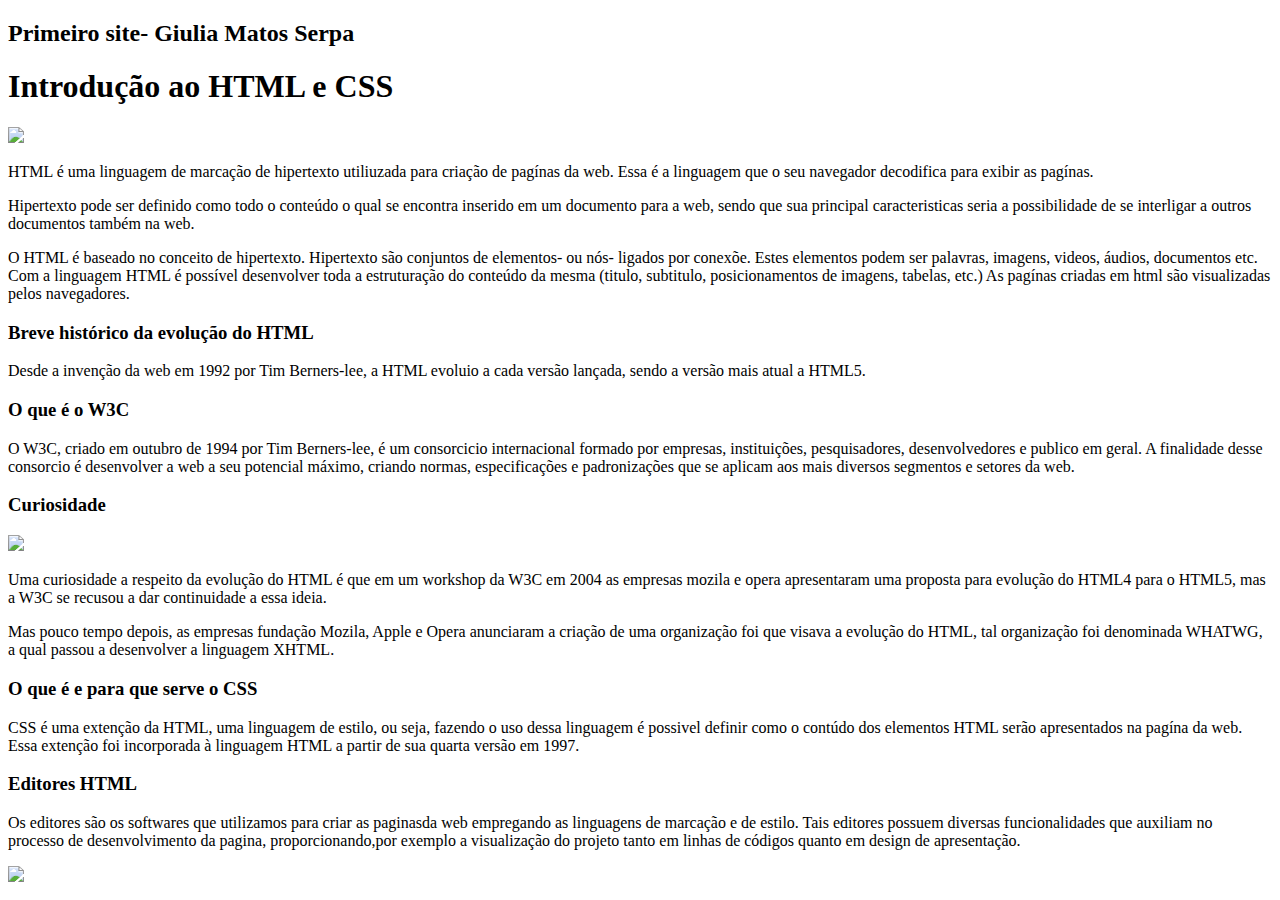
==== index.html @ 004d5bde "PrimeiraAulaIW" ====
<!DOCTYPE html>
<html>
<head>
	<title>
		Primeiro site -Giulia Matos Serpa
	</title>
</head>

<h2>Primeiro site- Giulia Matos Serpa</h2>

<h1>Introdução ao HTML e CSS</h1>

<img src="download.png">

<p> HTML  é uma linguagem de marcação de hipertexto utiliuzada para criação de pagínas da web. Essa é a linguagem que o seu navegador decodifica para exibir as pagínas. </p>
<p> Hipertexto pode ser definido como todo o conteúdo o qual se encontra inserido em um documento para a web, sendo que sua principal caracteristicas seria a possibilidade de se interligar a outros documentos também na web.</p>
<p> O HTML  é baseado no conceito de hipertexto. Hipertexto são conjuntos de elementos- ou nós- ligados por conexõe. 
Estes elementos podem ser palavras, imagens, videos, áudios, documentos etc. Com a linguagem HTML é possível desenvolver toda a estruturação do conteúdo da mesma (titulo, subtitulo, posicionamentos de imagens, tabelas, etc.)
As pagínas criadas em html são visualizadas pelos navegadores.
</p>
<h3> Breve histórico da evolução do HTML  </h3>
<P> Desde a invenção da web em 1992 por Tim Berners-lee, a HTML evoluio a cada versão lançada, sendo a versão mais atual a HTML5.</P>
<h3> O  que é o W3C</h3>
<p> O W3C, criado em outubro de 1994 por Tim Berners-lee, é um consorcicio internacional formado por empresas, instituições, pesquisadores, desenvolvedores e publico em geral. 
A finalidade desse consorcio é desenvolver a web a seu potencial máximo, criando normas, especificações e padronizações que se aplicam aos mais diversos segmentos e setores da web.</p>
<h3> Curiosidade</h3>
<img src="fotocuriosidade.jpg">
<p>Uma curiosidade a respeito da evolução do HTML é que em um workshop da W3C em 2004 as empresas mozila e opera apresentaram uma proposta para evolução do HTML4 para o HTML5, mas a W3C se recusou a dar continuidade a essa ideia.</p>
<p> Mas pouco tempo depois, as empresas fundação Mozila, Apple e Opera anunciaram a criação de uma organização foi que visava a evolução do HTML, tal organização foi denominada WHATWG, a qual passou a desenvolver a linguagem XHTML.</p>
<h3> O que é e para que serve o CSS</h3>
<P> CSS é uma extenção da HTML, uma linguagem de estilo, ou seja, fazendo o uso dessa linguagem é possivel definir como o contúdo dos elementos HTML serão apresentados na pagína da web. Essa extenção foi incorporada à linguagem HTML a partir de sua quarta versão em 1997.</P>

<h3> Editores HTML</h3>
<P> Os editores são os softwares que utilizamos para criar as paginasda web empregando as linguagens de marcação e de estilo. Tais editores possuem diversas funcionalidades que auxiliam no processo de desenvolvimento da pagina, proporcionando,por exemplo a visualização do projeto tanto em linhas de códigos quanto em design de apresentação. </P>

<img src="imagemcss.png">

<body>

</body>
</html>
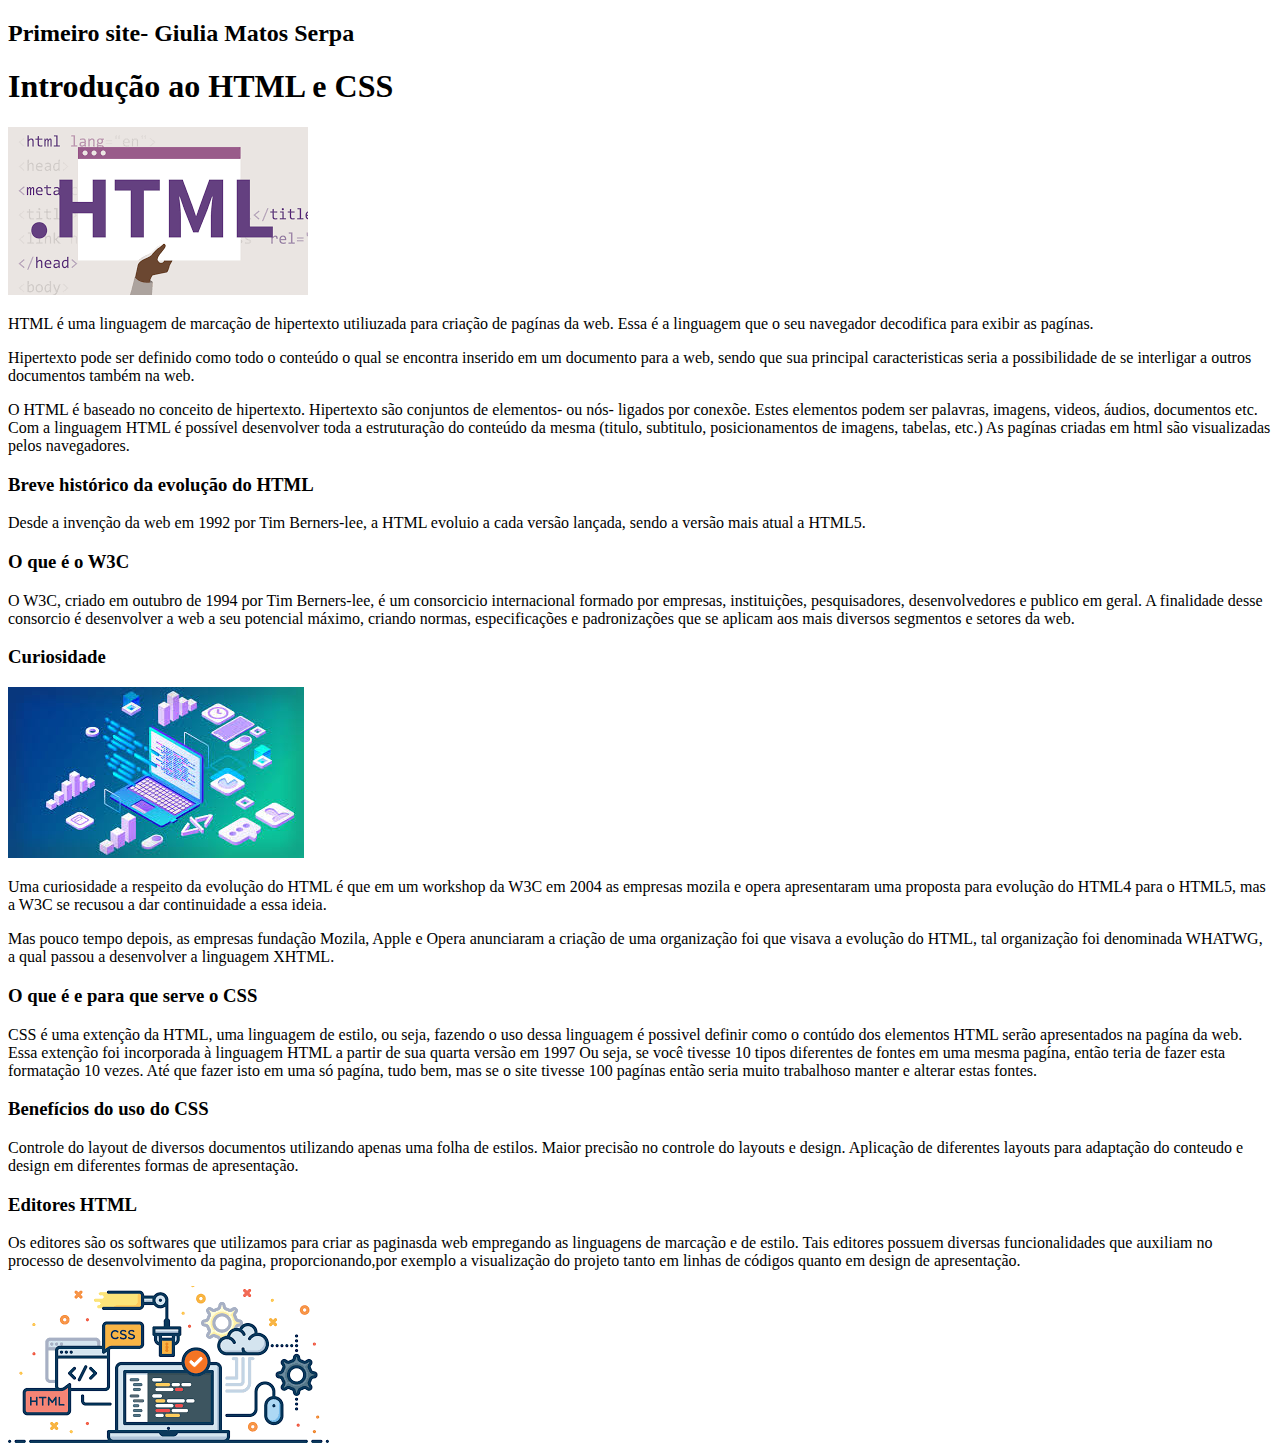
==== commit a4dbdd9e: "projetos-iw" ====
--- a/index.html
+++ b/index.html
@@ -28,7 +28,13 @@
 <p>Uma curiosidade a respeito da evolução do HTML é que em um workshop da W3C em 2004 as empresas mozila e opera apresentaram uma proposta para evolução do HTML4 para o HTML5, mas a W3C se recusou a dar continuidade a essa ideia.</p>
 <p> Mas pouco tempo depois, as empresas fundação Mozila, Apple e Opera anunciaram a criação de uma organização foi que visava a evolução do HTML, tal organização foi denominada WHATWG, a qual passou a desenvolver a linguagem XHTML.</p>
 <h3> O que é e para que serve o CSS</h3>
-<P> CSS é uma extenção da HTML, uma linguagem de estilo, ou seja, fazendo o uso dessa linguagem é possivel definir como o contúdo dos elementos HTML serão apresentados na pagína da web. Essa extenção foi incorporada à linguagem HTML a partir de sua quarta versão em 1997.</P>
+<P> CSS é uma extenção da HTML, uma linguagem de estilo, ou seja, fazendo o uso dessa linguagem é possivel definir como o contúdo dos elementos HTML serão apresentados na pagína da web. Essa extenção foi incorporada à linguagem HTML a partir de sua quarta versão em 1997
+Ou seja, se você tivesse 10 tipos diferentes de fontes em uma mesma pagína, então teria de fazer esta formatação 10 vezes. Até que fazer isto em uma só pagína, tudo bem, mas se o site tivesse 100 pagínas então seria muito trabalhoso manter e alterar estas fontes.</P>
+
+<h3>Benefícios do uso do CSS </h3>
+<p>Controle do layout de diversos documentos utilizando apenas uma folha de estilos.
+Maior precisão no controle do layouts e design.
+Aplicação de diferentes layouts para adaptação do conteudo e design em diferentes formas de apresentação.</p>
 
 <h3> Editores HTML</h3>
 <P> Os editores são os softwares que utilizamos para criar as paginasda web empregando as linguagens de marcação e de estilo. Tais editores possuem diversas funcionalidades que auxiliam no processo de desenvolvimento da pagina, proporcionando,por exemplo a visualização do projeto tanto em linhas de códigos quanto em design de apresentação. </P>
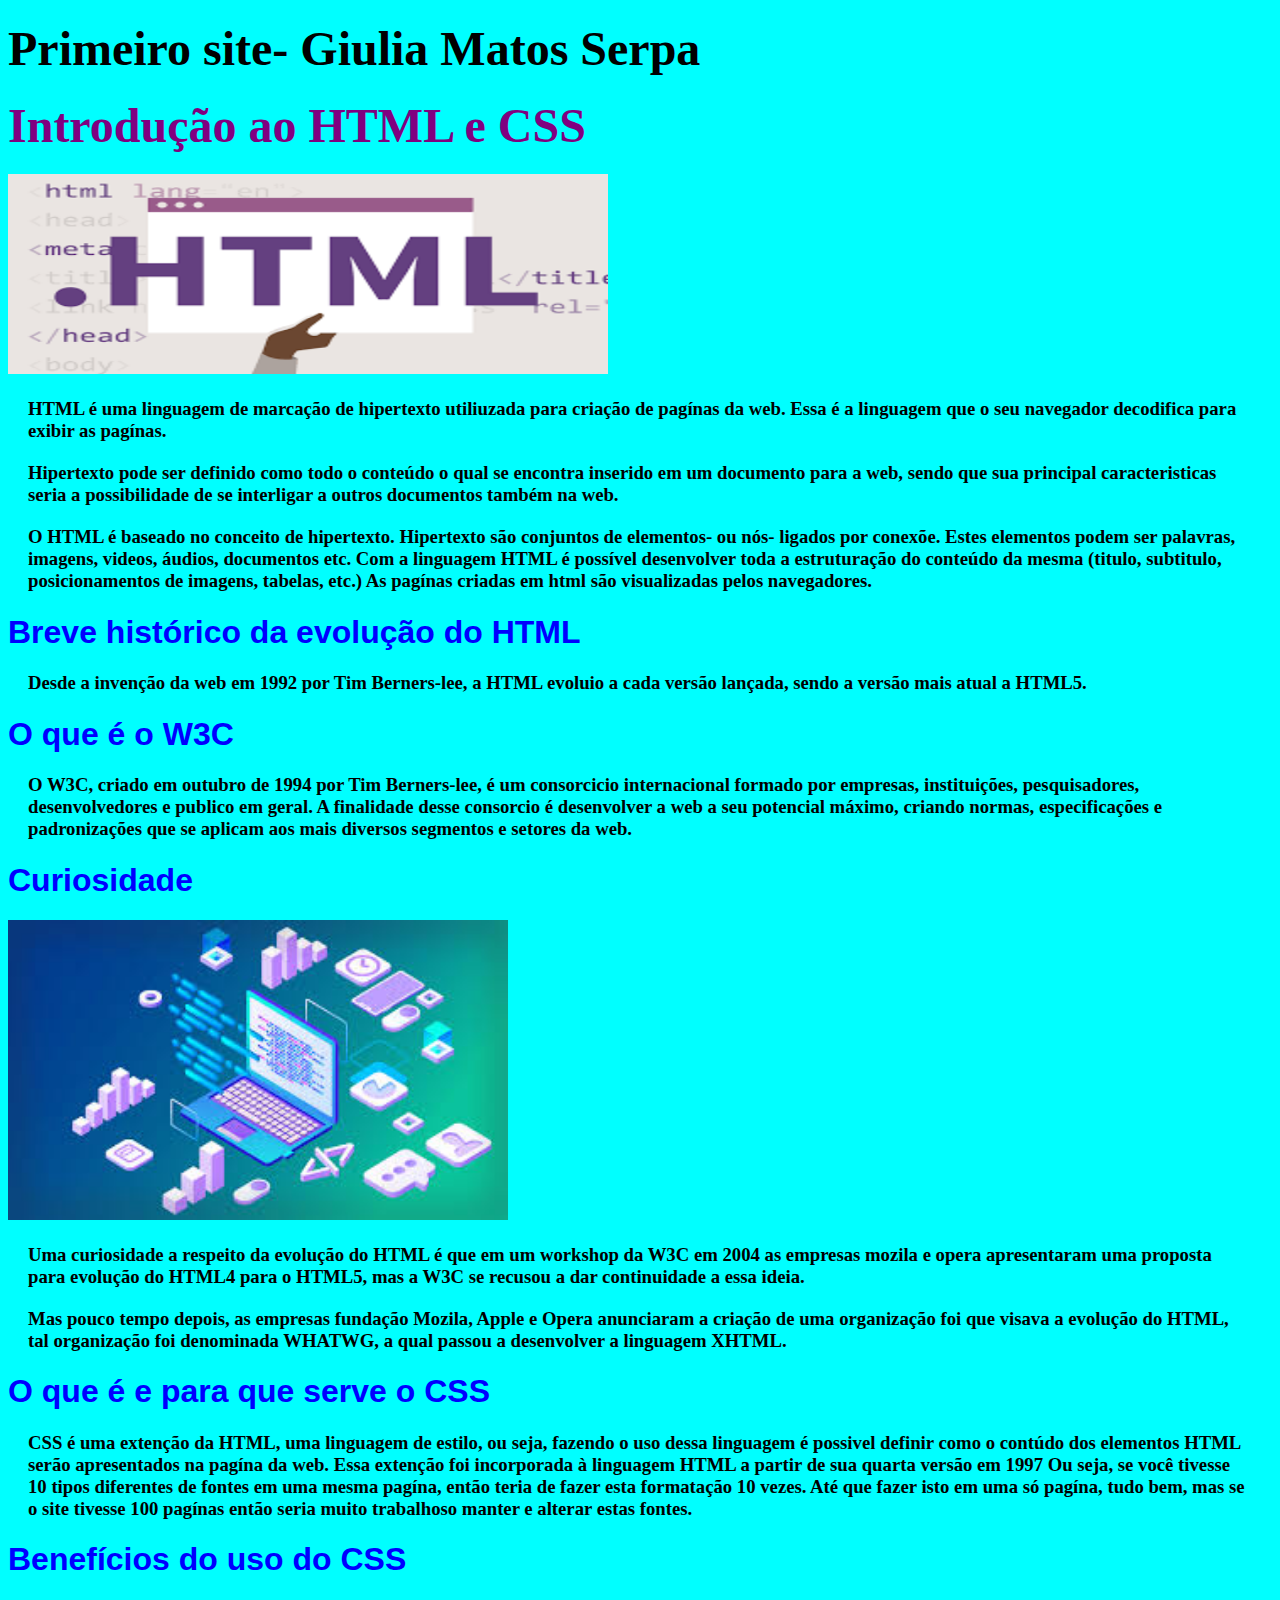
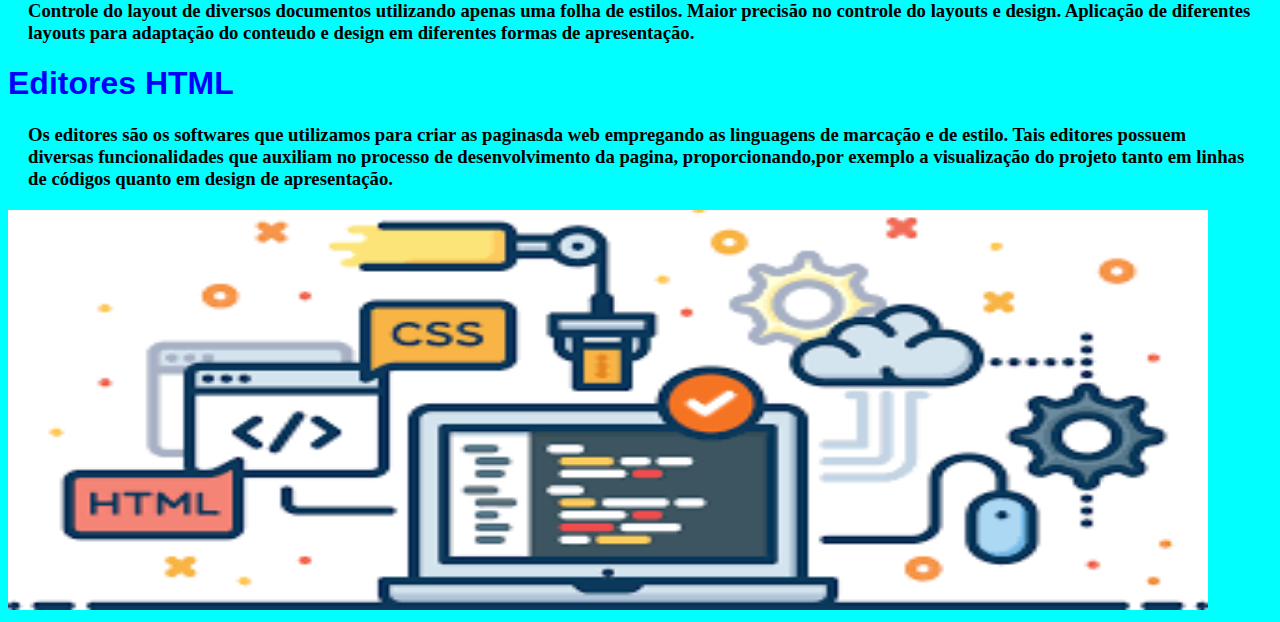
==== commit 0dec5d4f: "Add files via upload" ====
--- a/index.html
+++ b/index.html
@@ -4,44 +4,50 @@
 	<title>
 		Primeiro site -Giulia Matos Serpa
 	</title>
+
 </head>
 
-<h2>Primeiro site- Giulia Matos Serpa</h2>
+<body bgcolor="aqua">
 
-<h1>Introdução ao HTML e CSS</h1>
 
-<img src="download.png">
+<h1> <font size="8">Primeiro site- Giulia Matos Serpa </font> </h1>
 
-<p> HTML  é uma linguagem de marcação de hipertexto utiliuzada para criação de pagínas da web. Essa é a linguagem que o seu navegador decodifica para exibir as pagínas. </p>
-<p> Hipertexto pode ser definido como todo o conteúdo o qual se encontra inserido em um documento para a web, sendo que sua principal caracteristicas seria a possibilidade de se interligar a outros documentos também na web.</p>
-<p> O HTML  é baseado no conceito de hipertexto. Hipertexto são conjuntos de elementos- ou nós- ligados por conexõe. 
+ <h1> <font color="purple" size="20" face="verdana">Introdução ao HTML e CSS </font> </h1>
+
+
+
+
+<img src="download.png" height="200px" width="600px">
+
+ <h3> <p style="margin:20px">  HTML  é uma linguagem de marcação de hipertexto utiliuzada para criação de pagínas da web. Essa é a linguagem que o seu navegador decodifica para exibir as pagínas. </p> </h3>
+ <h3> <p style="margin:20px"> Hipertexto pode ser definido como todo o conteúdo o qual se encontra inserido em um documento para a web, sendo que sua principal caracteristicas seria a possibilidade de se interligar a outros documentos também na web. </p> </h3>
+ <h3> <p style="margin:20px">  O HTML  é baseado no conceito de hipertexto. Hipertexto são conjuntos de elementos- ou nós- ligados por conexõe. 
 Estes elementos podem ser palavras, imagens, videos, áudios, documentos etc. Com a linguagem HTML é possível desenvolver toda a estruturação do conteúdo da mesma (titulo, subtitulo, posicionamentos de imagens, tabelas, etc.)
 As pagínas criadas em html são visualizadas pelos navegadores.
-</p>
-<h3> Breve histórico da evolução do HTML  </h3>
-<P> Desde a invenção da web em 1992 por Tim Berners-lee, a HTML evoluio a cada versão lançada, sendo a versão mais atual a HTML5.</P>
-<h3> O  que é o W3C</h3>
-<p> O W3C, criado em outubro de 1994 por Tim Berners-lee, é um consorcicio internacional formado por empresas, instituições, pesquisadores, desenvolvedores e publico em geral. 
-A finalidade desse consorcio é desenvolver a web a seu potencial máximo, criando normas, especificações e padronizações que se aplicam aos mais diversos segmentos e setores da web.</p>
-<h3> Curiosidade</h3>
-<img src="fotocuriosidade.jpg">
-<p>Uma curiosidade a respeito da evolução do HTML é que em um workshop da W3C em 2004 as empresas mozila e opera apresentaram uma proposta para evolução do HTML4 para o HTML5, mas a W3C se recusou a dar continuidade a essa ideia.</p>
-<p> Mas pouco tempo depois, as empresas fundação Mozila, Apple e Opera anunciaram a criação de uma organização foi que visava a evolução do HTML, tal organização foi denominada WHATWG, a qual passou a desenvolver a linguagem XHTML.</p>
-<h3> O que é e para que serve o CSS</h3>
-<P> CSS é uma extenção da HTML, uma linguagem de estilo, ou seja, fazendo o uso dessa linguagem é possivel definir como o contúdo dos elementos HTML serão apresentados na pagína da web. Essa extenção foi incorporada à linguagem HTML a partir de sua quarta versão em 1997
-Ou seja, se você tivesse 10 tipos diferentes de fontes em uma mesma pagína, então teria de fazer esta formatação 10 vezes. Até que fazer isto em uma só pagína, tudo bem, mas se o site tivesse 100 pagínas então seria muito trabalhoso manter e alterar estas fontes.</P>
+ </p> </h3>
+<h1> <font color="blue" face="arial"> Breve histórico da evolução do HTML </font>  </h1>
+ <h3> <p style="margin:20px"> Desde a invenção da web em 1992 por Tim Berners-lee, a HTML evoluio a cada versão lançada, sendo a versão mais atual a HTML5. </P> </h3>
+<h1> <font color="blue" face="arial"> O  que é o W3C </font> </h1>
+<h3> <p style="margin:20px">  O W3C, criado em outubro de 1994 por Tim Berners-lee, é um consorcicio internacional formado por empresas, instituições, pesquisadores, desenvolvedores e publico em geral. 
+A finalidade desse consorcio é desenvolver a web a seu potencial máximo, criando normas, especificações e padronizações que se aplicam aos mais diversos segmentos e setores da web. </p>  </h3>
+<h1> <font color="blue" face="arial">Curiosidade </font> </h1>
+<img src="fotocuriosidade.jpg" height="300px" width="500px">
+ <h3> <p style="margin:20px"> Uma curiosidade a respeito da evolução do HTML é que em um workshop da W3C em 2004 as empresas mozila e opera apresentaram uma proposta para evolução do HTML4 para o HTML5, mas a W3C se recusou a dar continuidade a essa ideia. </p>  </h3>
+<h3> <p style="margin:20px"> Mas pouco tempo depois, as empresas fundação Mozila, Apple e Opera anunciaram a criação de uma organização foi que visava a evolução do HTML, tal organização foi denominada WHATWG, a qual passou a desenvolver a linguagem XHTML. </p> </h3>
+<h1> <font color="blue" face="arial"> O que é e para que serve o CSS </font> </h1>
+<h3> <p style="margin:20px"> CSS é uma extenção da HTML, uma linguagem de estilo, ou seja, fazendo o uso dessa linguagem é possivel definir como o contúdo dos elementos HTML serão apresentados na pagína da web. Essa extenção foi incorporada à linguagem HTML a partir de sua quarta versão em 1997
+Ou seja, se você tivesse 10 tipos diferentes de fontes em uma mesma pagína, então teria de fazer esta formatação 10 vezes. Até que fazer isto em uma só pagína, tudo bem, mas se o site tivesse 100 pagínas então seria muito trabalhoso manter e alterar estas fontes. </P> </h3>
 
-<h3>Benefícios do uso do CSS </h3>
-<p>Controle do layout de diversos documentos utilizando apenas uma folha de estilos.
+<h1> <font color="blue" face="arial">Benefícios do uso do CSS </font> </h1>
+ <h3> <p style="margin:20px"> Controle do layout de diversos documentos utilizando apenas uma folha de estilos.
 Maior precisão no controle do layouts e design.
-Aplicação de diferentes layouts para adaptação do conteudo e design em diferentes formas de apresentação.</p>
+Aplicação de diferentes layouts para adaptação do conteudo e design em diferentes formas de apresentação. </p> </h3>
 
-<h3> Editores HTML</h3>
-<P> Os editores são os softwares que utilizamos para criar as paginasda web empregando as linguagens de marcação e de estilo. Tais editores possuem diversas funcionalidades que auxiliam no processo de desenvolvimento da pagina, proporcionando,por exemplo a visualização do projeto tanto em linhas de códigos quanto em design de apresentação. </P>
+<h1> <font color="blue" face="arial"> Editores HTML </font> </h1>
+ <h3> <p style="margin:20px"> Os editores são os softwares que utilizamos para criar as paginasda web empregando as linguagens de marcação e de estilo. Tais editores possuem diversas funcionalidades que auxiliam no processo de desenvolvimento da pagina, proporcionando,por exemplo a visualização do projeto tanto em linhas de códigos quanto em design de apresentação. </P> </h3>
 
-<img src="imagemcss.png">
+<img src="imagemcss.png" height="400px" width="1200">
 
-<body>
 
 </body>
 </html>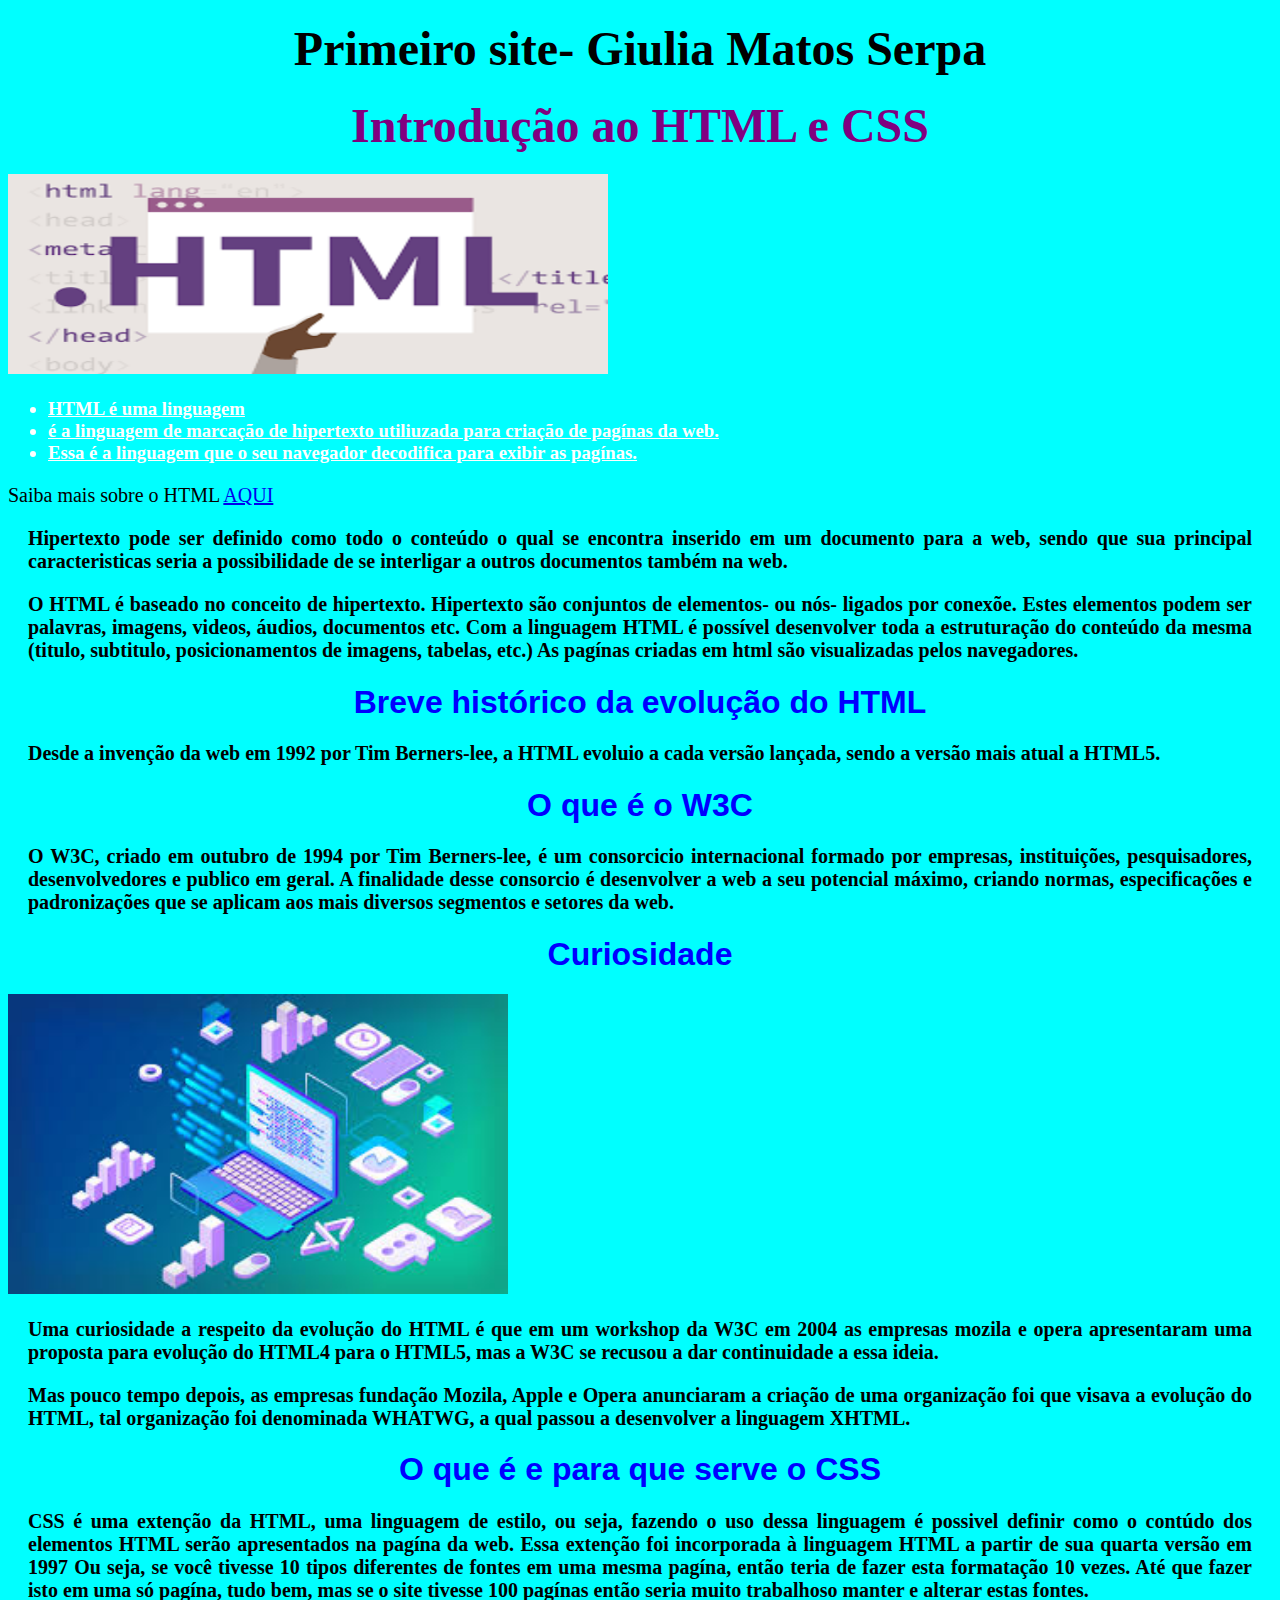
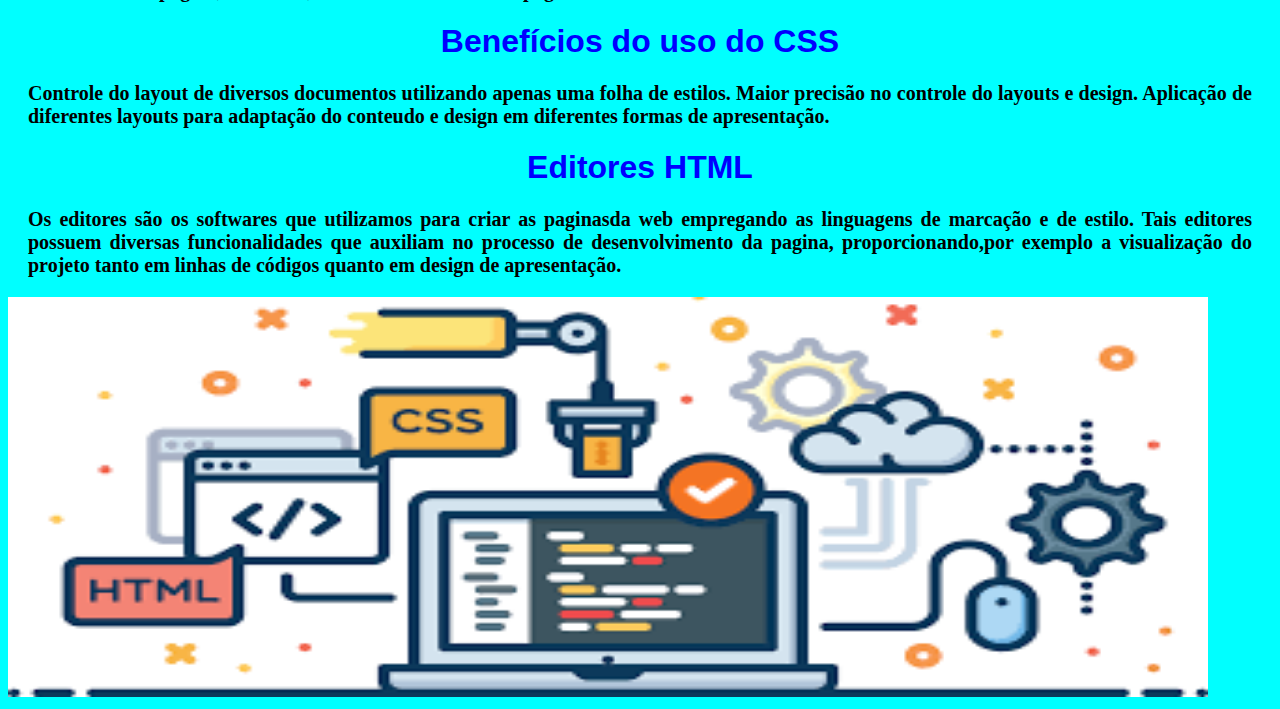
==== commit 564cb461: "Add files via upload" ====
--- a/index.html
+++ b/index.html
@@ -1,10 +1,12 @@
 <!DOCTYPE html>
-<html>
+<html lang="pt-br">
 <head>
 	<title>
 		Primeiro site -Giulia Matos Serpa
 	</title>
-
+<meta charset="utf-8">
+<meta name="viewport"=content="width"=device-width,initial-scale=1.0">
+<link rel="stylesheet" type="text/css" href="css/style.css">
 </head>
 
 <body bgcolor="aqua">
@@ -17,9 +19,18 @@
 
 
 
-<img src="download.png" height="200px" width="600px">
+<a href="https://www.w3schools.com/html/html_intro.asp"><img src="download.png" height="200px" width="600px"></a>
 
- <h3> <p style="margin:20px">  HTML  é uma linguagem de marcação de hipertexto utiliuzada para criação de pagínas da web. Essa é a linguagem que o seu navegador decodifica para exibir as pagínas. </p> </h3>
+
+ <h3> <p style="margin:20px"> <ul> 
+ <li> HTML  é uma linguagem </li> 
+
+ <li> é a linguagem de marcação de hipertexto utiliuzada para criação de pagínas da web. </li>
+
+  <li> Essa é a linguagem que o seu navegador decodifica para exibir as pagínas. </li>
+  </ul> </p> </h3>
+
+<p>Saiba mais sobre o HTML <a href="https://www.w3schools.com/html/default.asp" target="_blank">AQUI</a></p>
  <h3> <p style="margin:20px"> Hipertexto pode ser definido como todo o conteúdo o qual se encontra inserido em um documento para a web, sendo que sua principal caracteristicas seria a possibilidade de se interligar a outros documentos também na web. </p> </h3>
  <h3> <p style="margin:20px">  O HTML  é baseado no conceito de hipertexto. Hipertexto são conjuntos de elementos- ou nós- ligados por conexõe. 
 Estes elementos podem ser palavras, imagens, videos, áudios, documentos etc. Com a linguagem HTML é possível desenvolver toda a estruturação do conteúdo da mesma (titulo, subtitulo, posicionamentos de imagens, tabelas, etc.)
@@ -49,5 +60,8 @@
 <img src="imagemcss.png" height="400px" width="1200">
 
 
+
+
+
 </body>
 </html>--- a/css/style.css
+++ b/css/style.css
@@ -0,0 +1,34 @@
+body{
+	background-color: aqua;
+}
+
+h1,h2{
+text-align: center;
+color: #fff
+font-weight: bolder;
+}
+
+p{
+
+color: #fff
+font-weight: bolder;
+font-size: 20px;
+text-align: justify;
+
+}
+
+ul li {
+
+text-decoration: underline;
+color: #fff;
+
+}
+
+figure{
+
+text-align: center;
+border: 5px dashed #EE82E;
+
+	}
+
+body}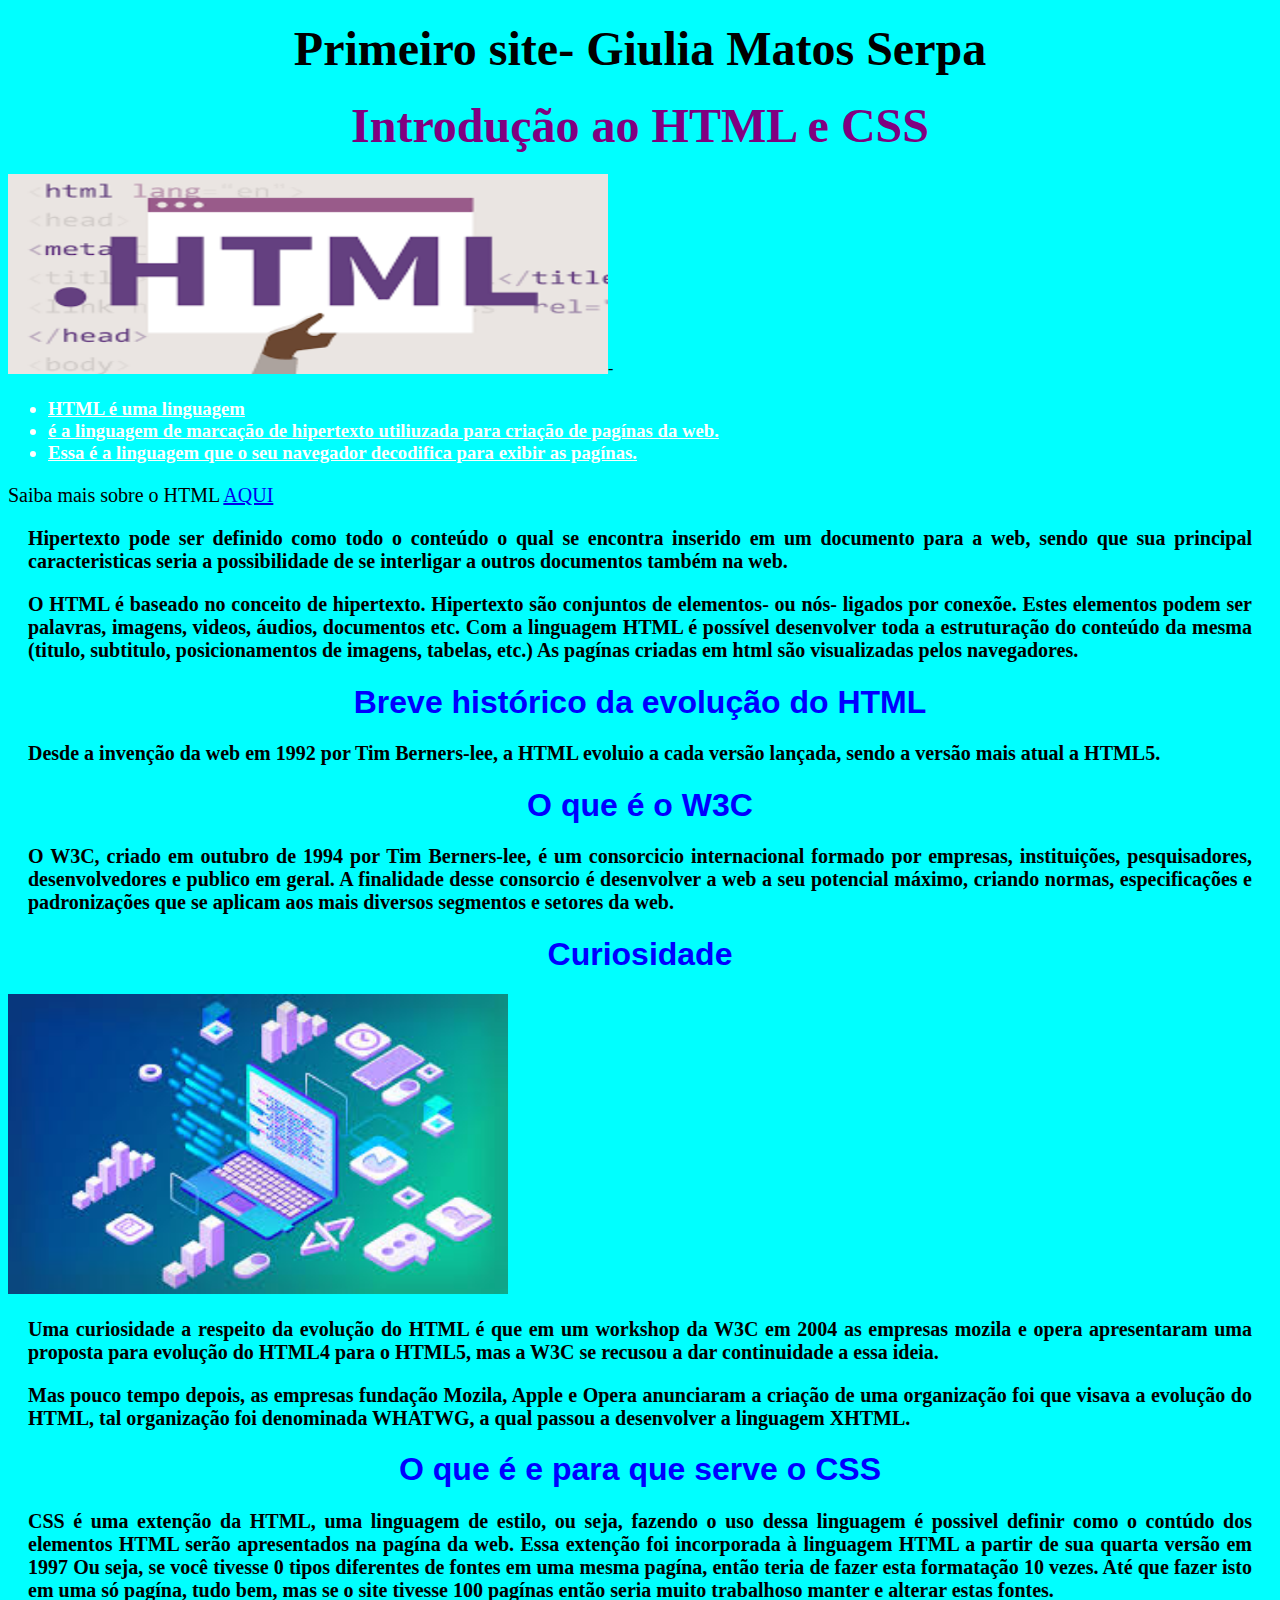
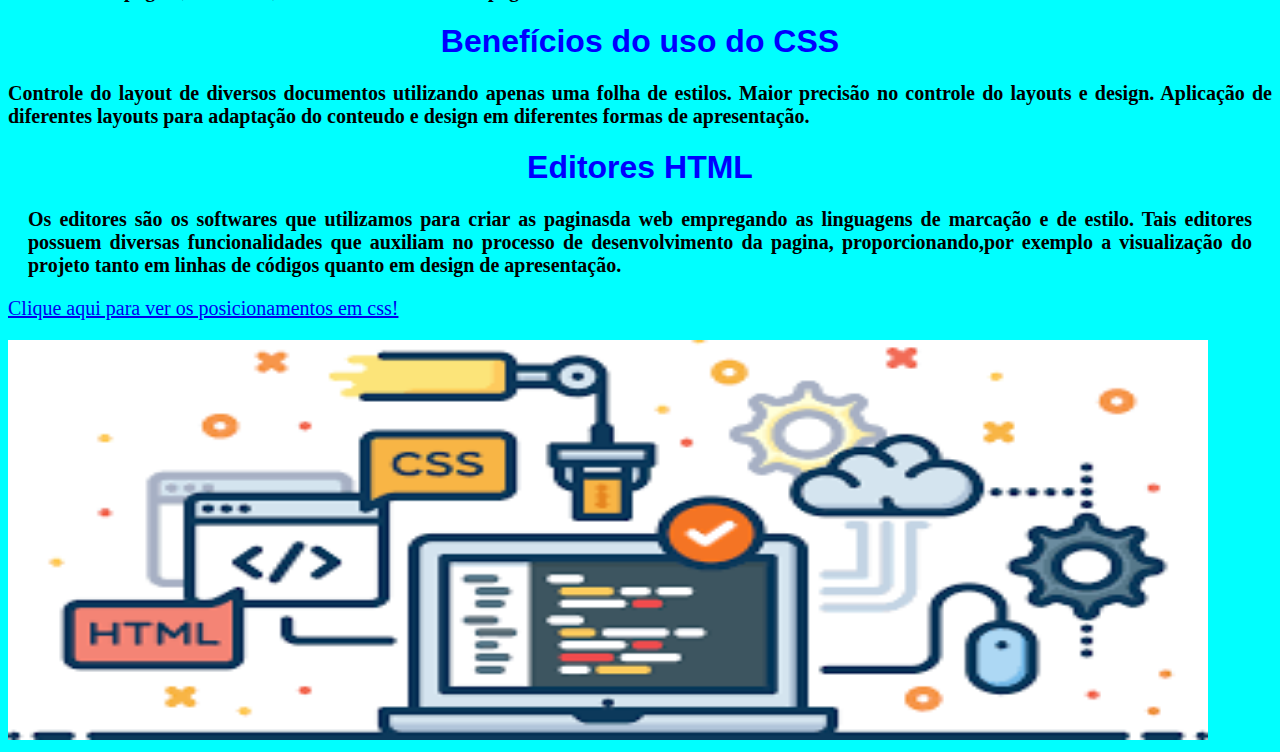
==== commit bdad79e5: "Add files via upload" ====
--- a/index.html
+++ b/index.html
@@ -19,7 +19,7 @@
 
 
 
-<a href="https://www.w3schools.com/html/html_intro.asp"><img src="download.png" height="200px" width="600px"></a>
+<a href="https://www.w3schools.com/html/html_intro.asp"><img src="download.png" height="200px" width="600px"></a>-
 
 
  <h3> <p style="margin:20px"> <ul> 
@@ -47,15 +47,17 @@
 <h3> <p style="margin:20px"> Mas pouco tempo depois, as empresas fundação Mozila, Apple e Opera anunciaram a criação de uma organização foi que visava a evolução do HTML, tal organização foi denominada WHATWG, a qual passou a desenvolver a linguagem XHTML. </p> </h3>
 <h1> <font color="blue" face="arial"> O que é e para que serve o CSS </font> </h1>
 <h3> <p style="margin:20px"> CSS é uma extenção da HTML, uma linguagem de estilo, ou seja, fazendo o uso dessa linguagem é possivel definir como o contúdo dos elementos HTML serão apresentados na pagína da web. Essa extenção foi incorporada à linguagem HTML a partir de sua quarta versão em 1997
-Ou seja, se você tivesse 10 tipos diferentes de fontes em uma mesma pagína, então teria de fazer esta formatação 10 vezes. Até que fazer isto em uma só pagína, tudo bem, mas se o site tivesse 100 pagínas então seria muito trabalhoso manter e alterar estas fontes. </P> </h3>
+Ou seja, se você tivesse 0 tipos diferentes de fontes em uma mesma pagína, então teria de fazer esta formatação 10 vezes. Até que fazer isto em uma só pagína, tudo bem, mas se o site tivesse 100 pagínas então seria muito trabalhoso manter e alterar estas fontes. </P> </h3>
 
 <h1> <font color="blue" face="arial">Benefícios do uso do CSS </font> </h1>
- <h3> <p style="margin:20px"> Controle do layout de diversos documentos utilizando apenas uma folha de estilos.
+ <h3> <p style="margin:20p"> Controle do layout de diversos documentos utilizando apenas uma folha de estilos.
 Maior precisão no controle do layouts e design.
 Aplicação de diferentes layouts para adaptação do conteudo e design em diferentes formas de apresentação. </p> </h3>
 
 <h1> <font color="blue" face="arial"> Editores HTML </font> </h1>
  <h3> <p style="margin:20px"> Os editores são os softwares que utilizamos para criar as paginasda web empregando as linguagens de marcação e de estilo. Tais editores possuem diversas funcionalidades que auxiliam no processo de desenvolvimento da pagina, proporcionando,por exemplo a visualização do projeto tanto em linhas de códigos quanto em design de apresentação. </P> </h3>
+
+ 	<p class="titulos"><a href="posicionamento.html">Clique aqui para ver os posicionamentos em css!</a></p>
 
 <img src="imagemcss.png" height="400px" width="1200">
 
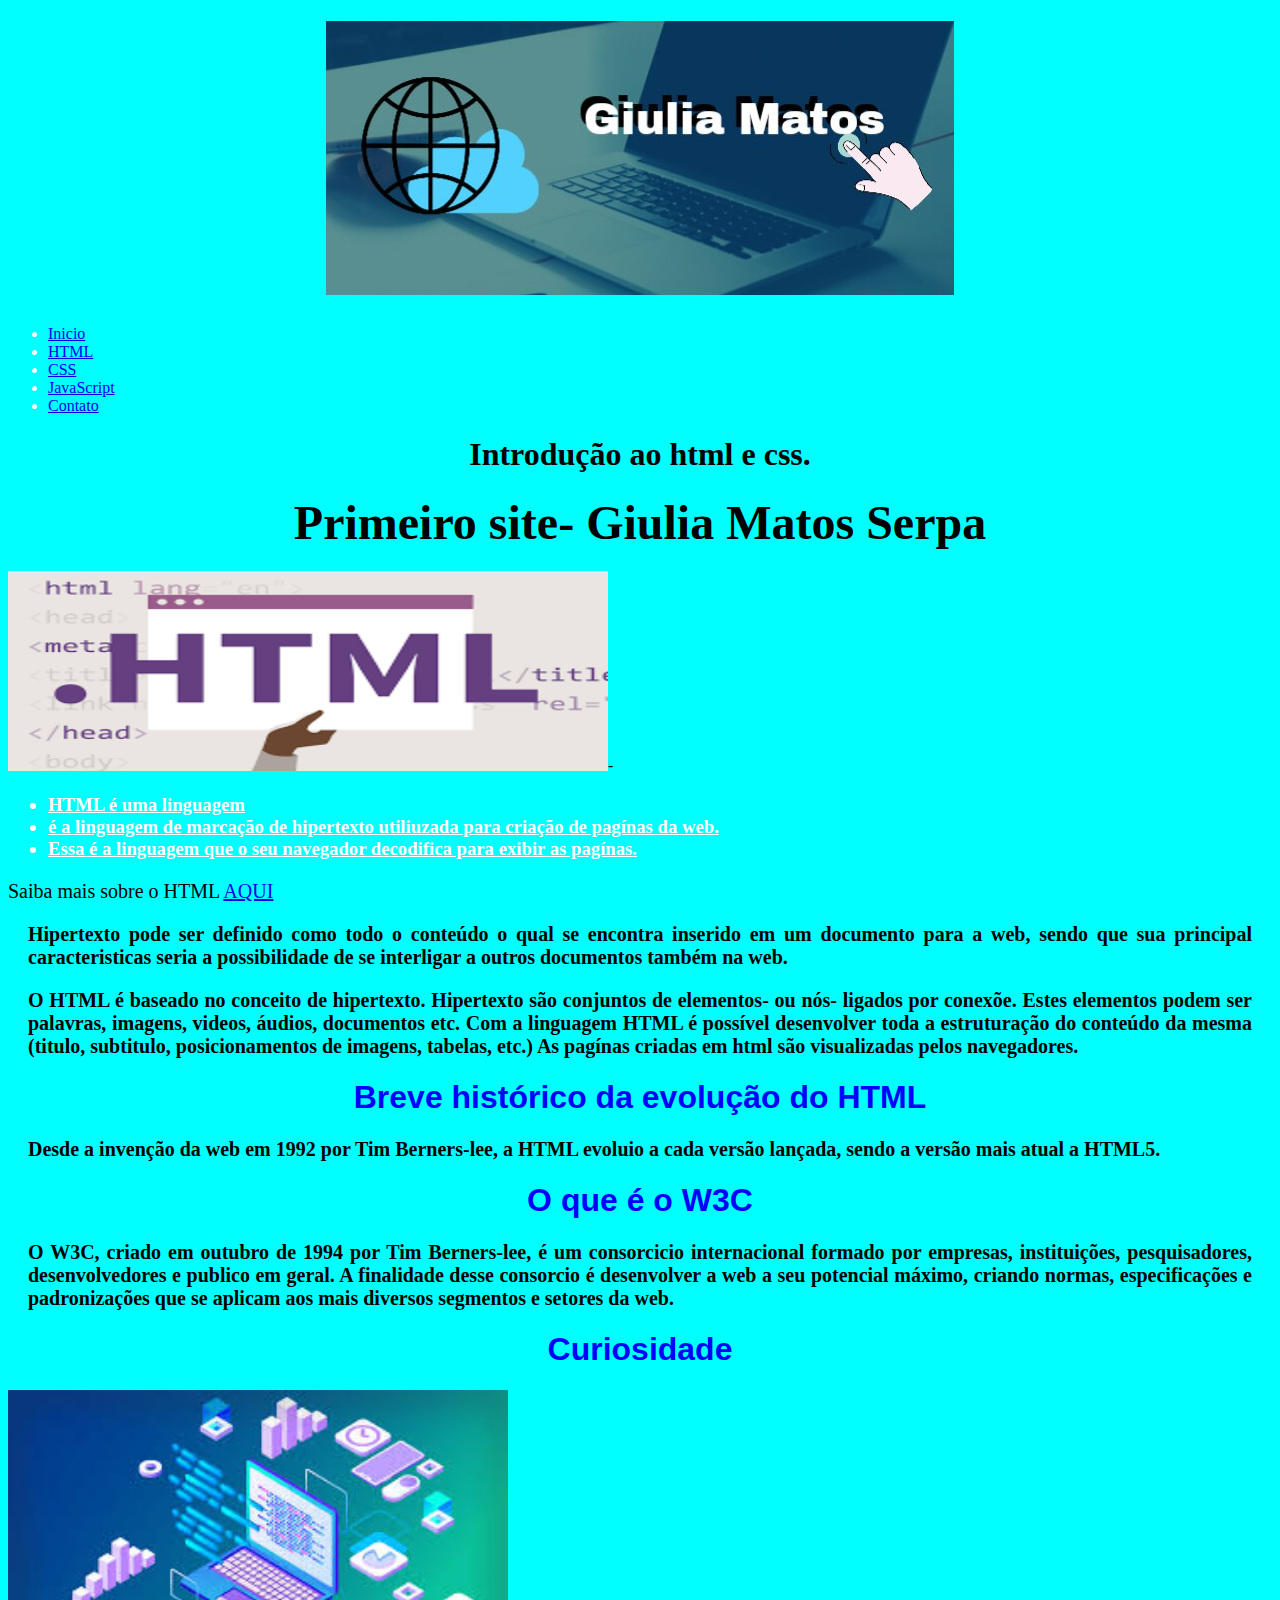
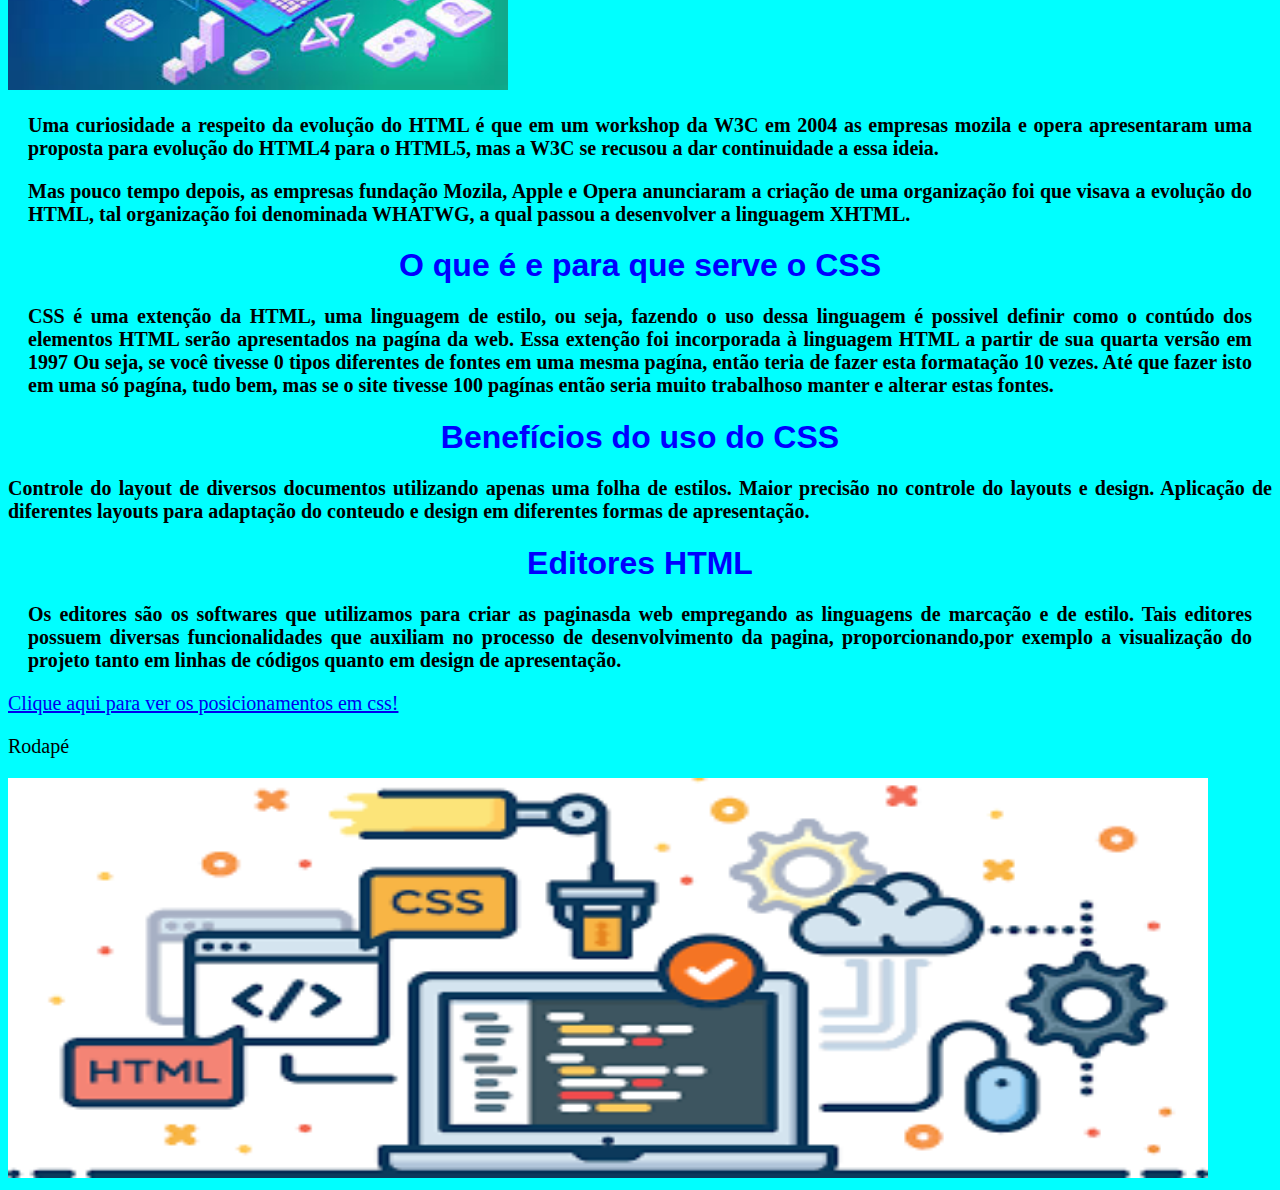
==== commit 5d64655d: "Add files via upload" ====
--- a/index.html
+++ b/index.html
@@ -1,20 +1,44 @@
 <!DOCTYPE html>
 <html lang="pt-br">
 <head>
+	<meta charset="utf-8">
+<meta name="viewport"=content="width"=|"device-width,initial-scale=1.0">
+<link rel="stylesheet" type="text/css" href="css/style.css">
+<link href="https://fonts.googleapis.com/css2?family=Indie+Flower&display=swap" rel="stylesheet">
+
 	<title>
 		Primeiro site -Giulia Matos Serpa
 	</title>
-<meta charset="utf-8">
-<meta name="viewport"=content="width"=device-width,initial-scale=1.0">
-<link rel="stylesheet" type="text/css" href="css/style.css">
+
+
 </head>
 
 <body bgcolor="aqua">
 
+<header class="fixo">
+
+	<h1> <img class="imglogo" src="IMG_20210527_193313.jpg"> </h1> 
+
+    <nav class="menu-opcoes">
+
+	<ul class="ajustes">
+			<li> <a href="#index.html">Inicio</a></li>
+			<li> <a href="#index.html#html">HTML</a></li>
+			<li> <a href="#css">CSS</a></li>
+			<li> <a href="javascript.js">JavaScript</a></li>
+			<li> <a href="#">Contato</a></li>
+		</ul>
+		</nav>
+
+</header>
+<div class="container">
+	<div id="html">
+
+	<h1 class="titulos"> Introdução ao html e css.</h1>
+
+</div>
 
 <h1> <font size="8">Primeiro site- Giulia Matos Serpa </font> </h1>
-
- <h1> <font color="purple" size="20" face="verdana">Introdução ao HTML e CSS </font> </h1>
 
 
 
@@ -22,7 +46,9 @@
 <a href="https://www.w3schools.com/html/html_intro.asp"><img src="download.png" height="200px" width="600px"></a>-
 
 
- <h3> <p style="margin:20px"> <ul> 
+ <h3> 
+  <ul class="listatexto"> 
+
  <li> HTML  é uma linguagem </li> 
 
  <li> é a linguagem de marcação de hipertexto utiliuzada para criação de pagínas da web. </li>
@@ -45,6 +71,8 @@
 <img src="fotocuriosidade.jpg" height="300px" width="500px">
  <h3> <p style="margin:20px"> Uma curiosidade a respeito da evolução do HTML é que em um workshop da W3C em 2004 as empresas mozila e opera apresentaram uma proposta para evolução do HTML4 para o HTML5, mas a W3C se recusou a dar continuidade a essa ideia. </p>  </h3>
 <h3> <p style="margin:20px"> Mas pouco tempo depois, as empresas fundação Mozila, Apple e Opera anunciaram a criação de uma organização foi que visava a evolução do HTML, tal organização foi denominada WHATWG, a qual passou a desenvolver a linguagem XHTML. </p> </h3>
+
+<div>
 <h1> <font color="blue" face="arial"> O que é e para que serve o CSS </font> </h1>
 <h3> <p style="margin:20px"> CSS é uma extenção da HTML, uma linguagem de estilo, ou seja, fazendo o uso dessa linguagem é possivel definir como o contúdo dos elementos HTML serão apresentados na pagína da web. Essa extenção foi incorporada à linguagem HTML a partir de sua quarta versão em 1997
 Ou seja, se você tivesse 0 tipos diferentes de fontes em uma mesma pagína, então teria de fazer esta formatação 10 vezes. Até que fazer isto em uma só pagína, tudo bem, mas se o site tivesse 100 pagínas então seria muito trabalhoso manter e alterar estas fontes. </P> </h3>
@@ -59,9 +87,11 @@
 
  	<p class="titulos"><a href="posicionamento.html">Clique aqui para ver os posicionamentos em css!</a></p>
 
+ </div>
+</div>
+<footer> <p class="centro">Rodapé</p></footer>
+
 <img src="imagemcss.png" height="400px" width="1200">
-
-
 
 
 
